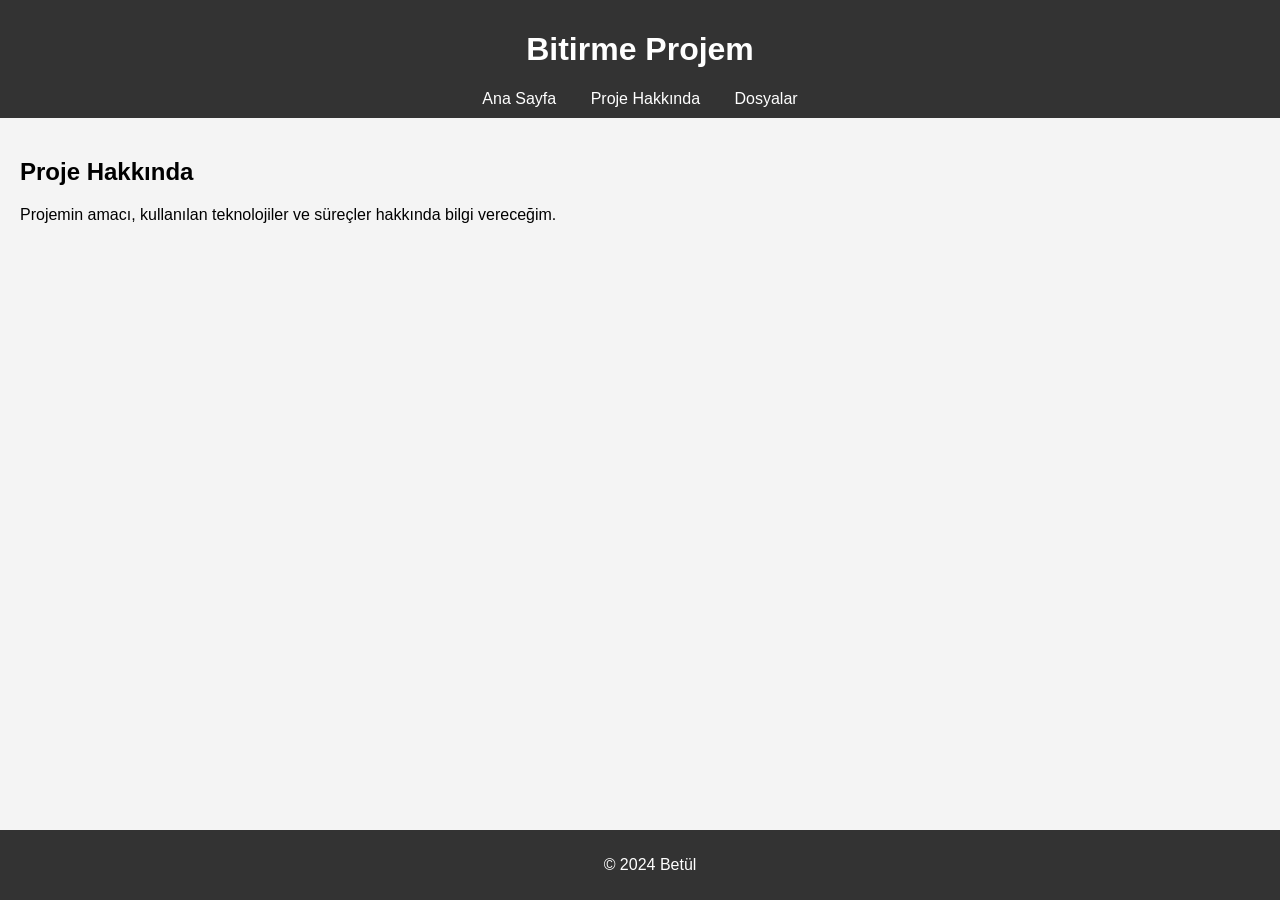
==== about.html @ 65f04412 "our website" ====
<!DOCTYPE html>
<html lang="tr">
<head>
    <meta charset="UTF-8">
    <meta name="viewport" content="width=device-width, initial-scale=1.0">
    <title>Proje Hakkında</title>
    <link rel="stylesheet" href="style.css">
</head>
<body>
    <header>
        <h1>Bitirme Projem</h1>
        <nav>
            <a href="index.html">Ana Sayfa</a>
            <a href="about.html">Proje Hakkında</a>
            <a href="files.html">Dosyalar</a>
        </nav>
    </header>
    <main>
        <h2>Proje Hakkında</h2>
        <p>Projemin amacı, kullanılan teknolojiler ve süreçler hakkında bilgi vereceğim.</p>
    </main>
    <footer>
        <p>&copy; 2024 Betül</p>
    </footer>
</body>
</html>
---- style.css ----
body {
    font-family: Arial, sans-serif;
    margin: 0;
    padding: 0;
    background-color: #f4f4f4;
}

header {
    background-color: #333;
    color: white;
    padding: 10px 0;
    text-align: center;
}

nav a {
    color: white;
    margin: 0 15px;
    text-decoration: none;
}

nav a:hover {
    text-decoration: underline;
}

main {
    padding: 20px;
}

footer {
    background-color: #333;
    color: white;
    text-align: center;
    padding: 10px;
    position: fixed;
    bottom: 0;
    width: 100%;
}
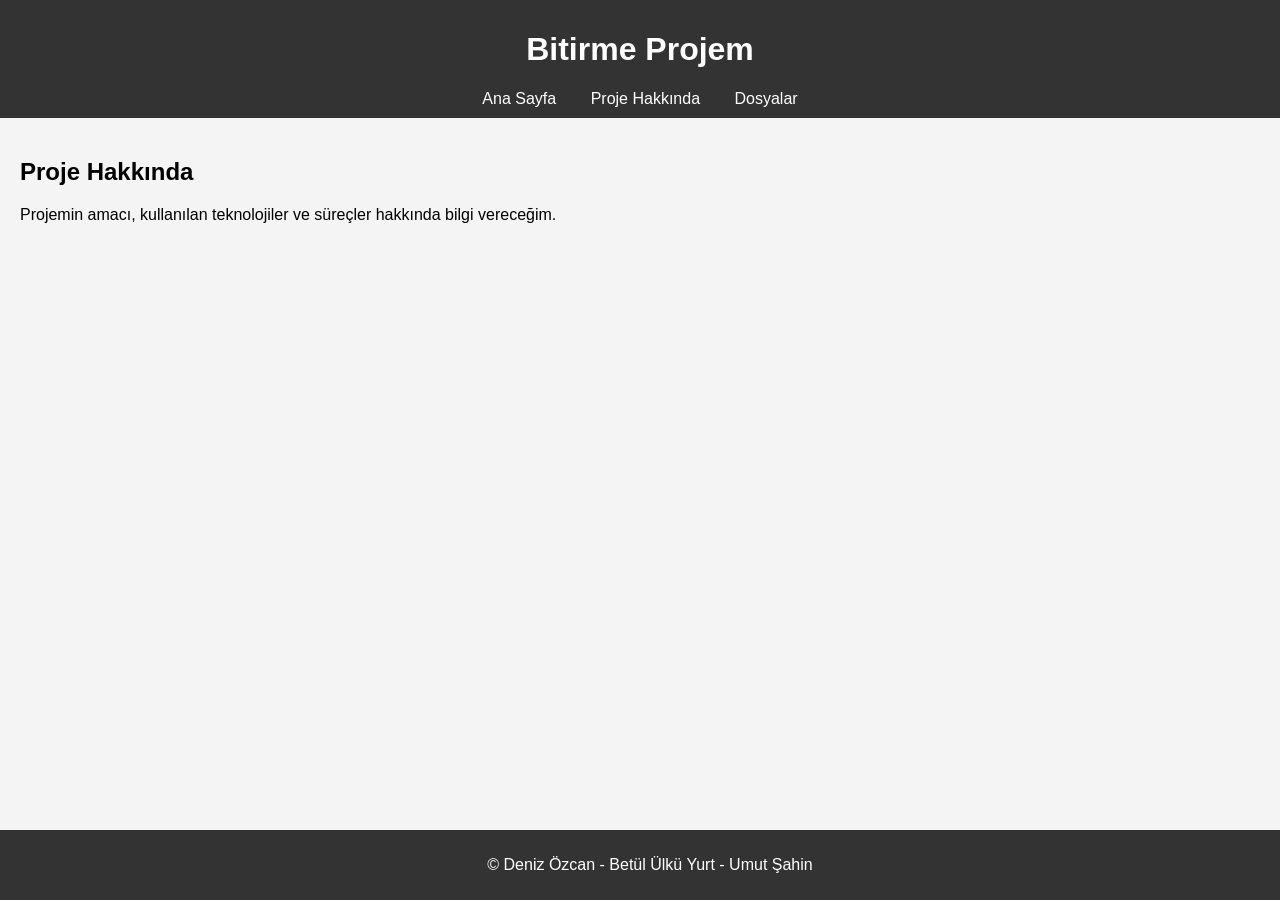
==== commit d55081f2: "." ====
--- a/about.html
+++ b/about.html
@@ -20,7 +20,7 @@
         <p>Projemin amacı, kullanılan teknolojiler ve süreçler hakkında bilgi vereceğim.</p>
     </main>
     <footer>
-        <p>&copy; 2024 Betül</p>
+        <p>&copy; Deniz Özcan - Betül Ülkü Yurt - Umut Şahin</p>
     </footer>
 </body>
 </html>
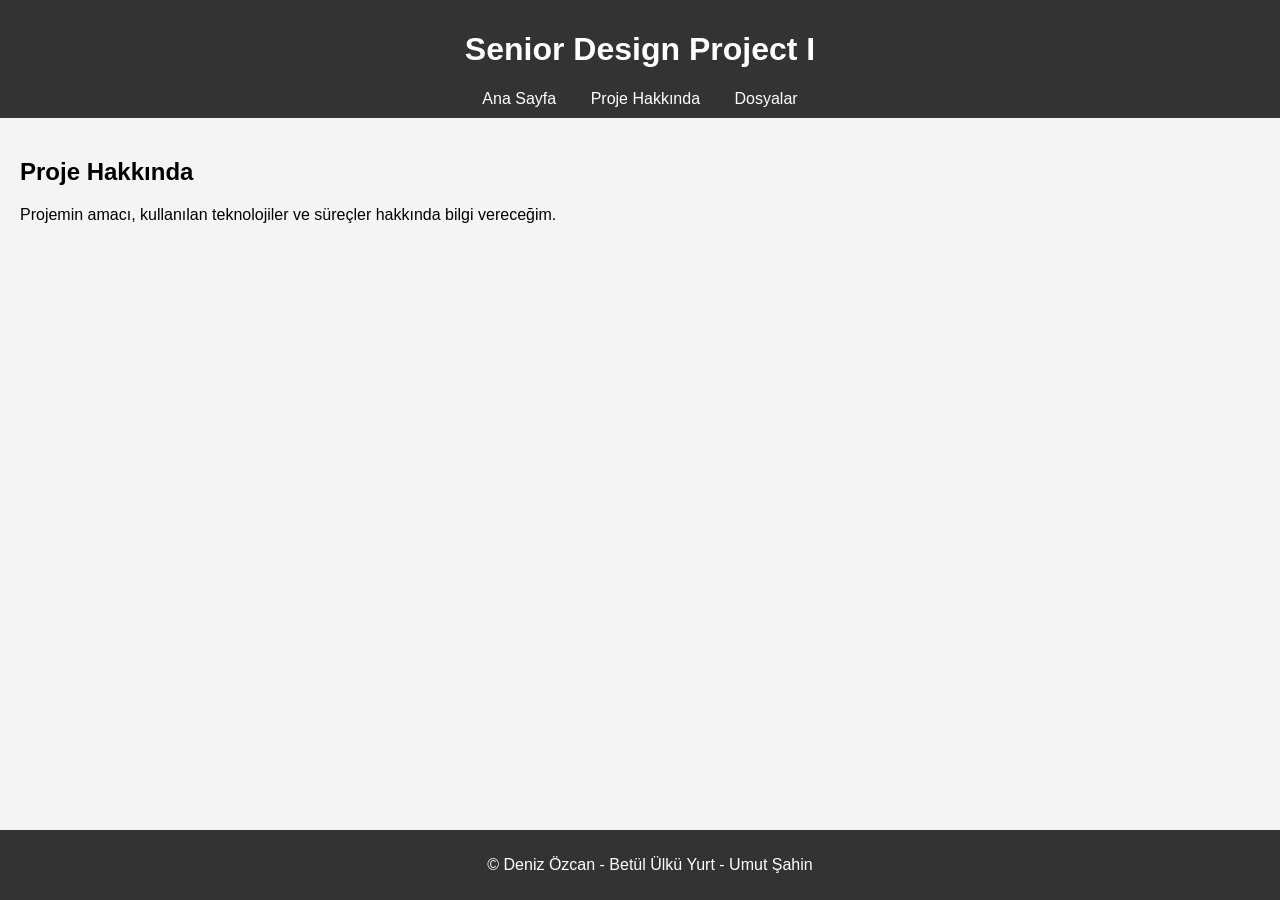
==== commit 54de0064: "header changed" ====
--- a/about.html
+++ b/about.html
@@ -8,7 +8,7 @@
 </head>
 <body>
     <header>
-        <h1>Bitirme Projem</h1>
+        <h1>Senior Design Project I </h1>
         <nav>
             <a href="index.html">Ana Sayfa</a>
             <a href="about.html">Proje Hakkında</a>
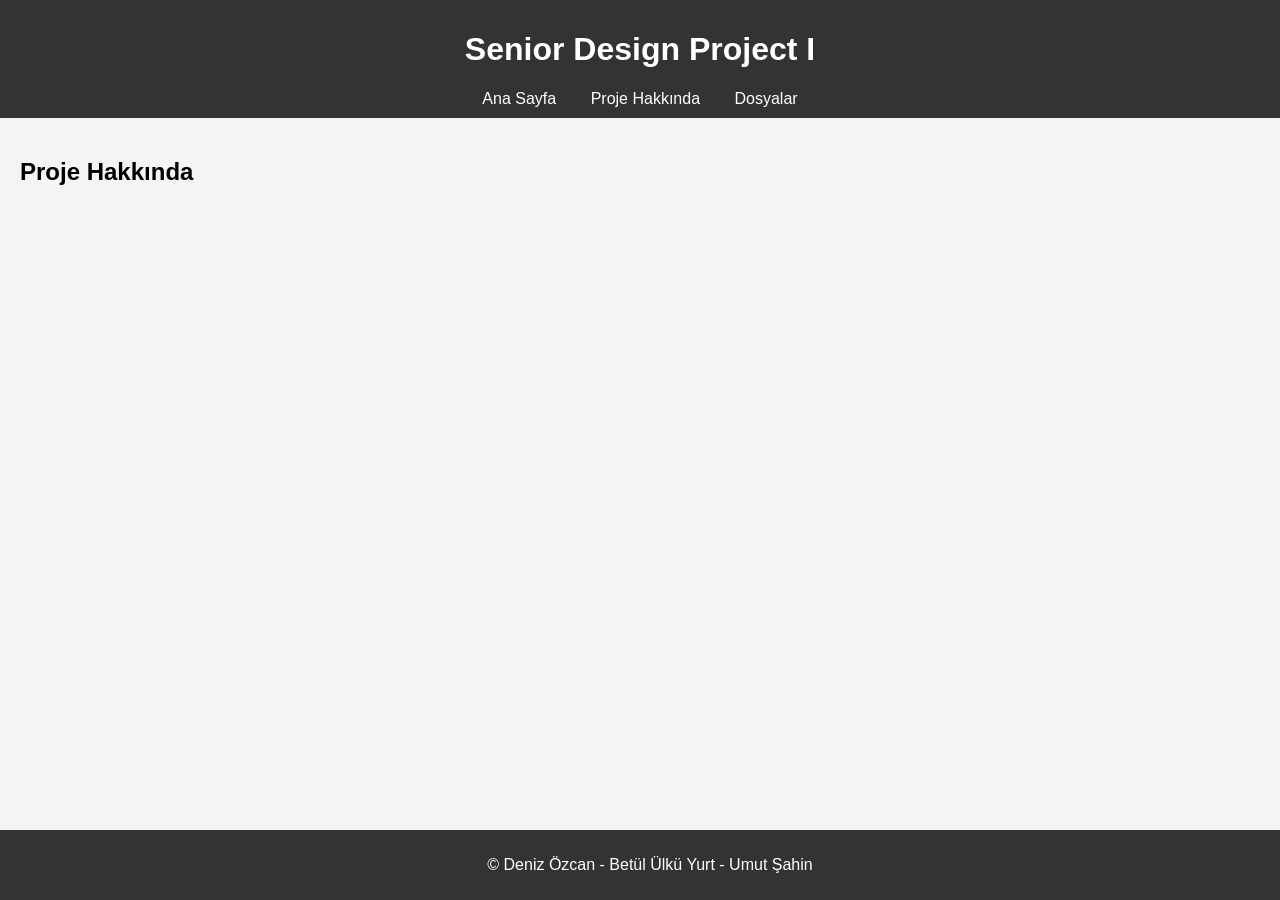
==== commit d4a438e9: "modified" ====
--- a/about.html
+++ b/about.html
@@ -17,7 +17,7 @@
     </header>
     <main>
         <h2>Proje Hakkında</h2>
-        <p>Projemin amacı, kullanılan teknolojiler ve süreçler hakkında bilgi vereceğim.</p>
+       <!-- <p>Projemin amacı, kullanılan teknolojiler ve süreçler hakkında bilgi vereceğim.</p> --> 
     </main>
     <footer>
         <p>&copy; Deniz Özcan - Betül Ülkü Yurt - Umut Şahin</p>
